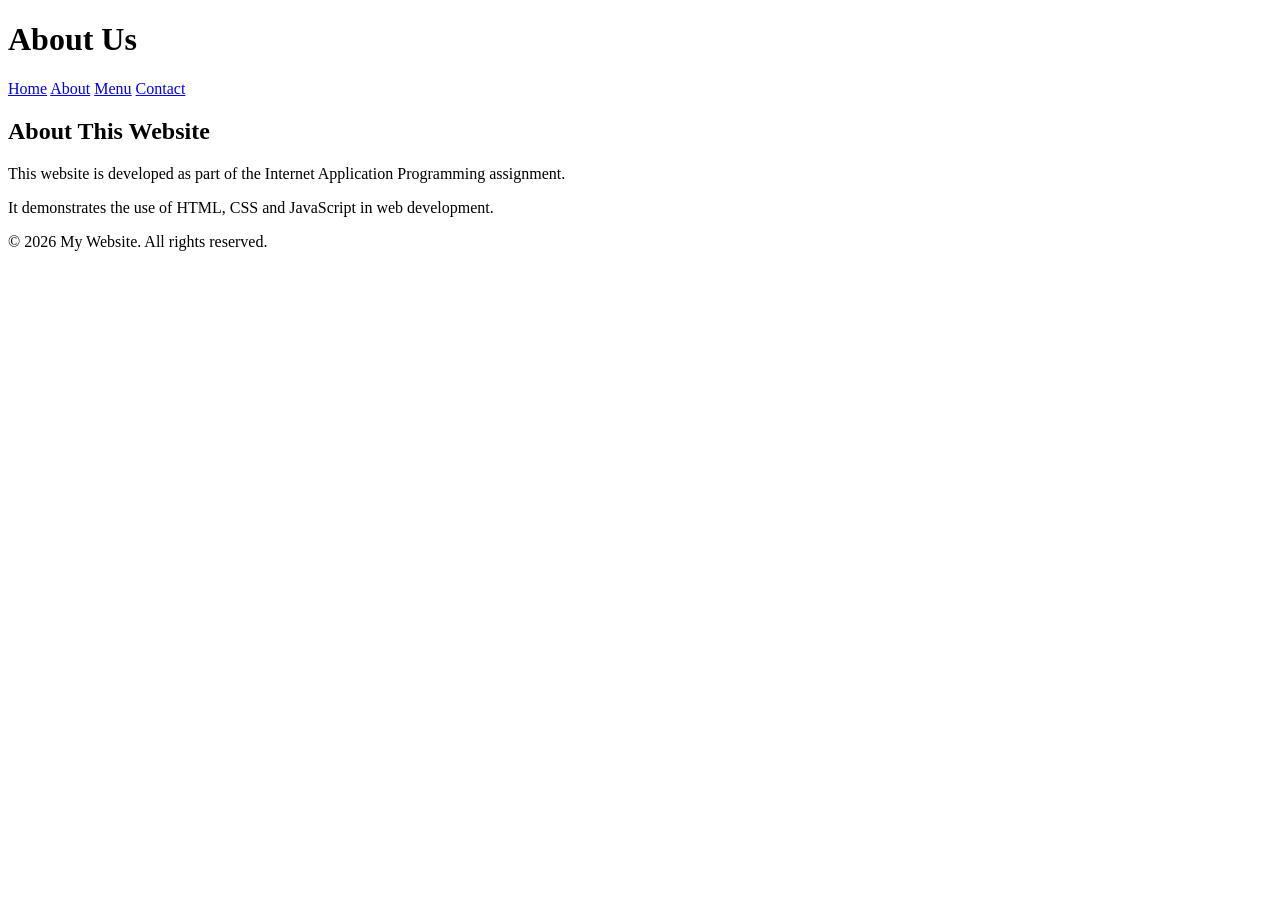
==== about.html @ 83ce7262 "Add about.html with website information" ====
<!DOCTYPE html>
<html lang="en">
<head>
    <meta charset="UTF-8">
    <meta name="viewport" content="width=device-width, initial-scale=1.0">
    <title>About Us</title>
    <link rel="stylesheet" href="style.css">
</head>
<body>

    <header>
        <h1>About Us</h1>
        <nav>
            <a href="index.html">Home</a>
            <a href="about.html">About</a>
            <a href="menu.html">Menu</a>
            <a href="contact.html">Contact</a>
        </nav>
    </header>

    <main>
        <h2>About This Website</h2>
        <p>This website is developed as part of the Internet Application Programming assignment.</p>
        <p>It demonstrates the use of HTML, CSS and JavaScript in web development.</p>
    </main>

    <footer>
        <p>&copy; 2026 My Website. All rights reserved.</p>
    </footer>

</body>
</html>
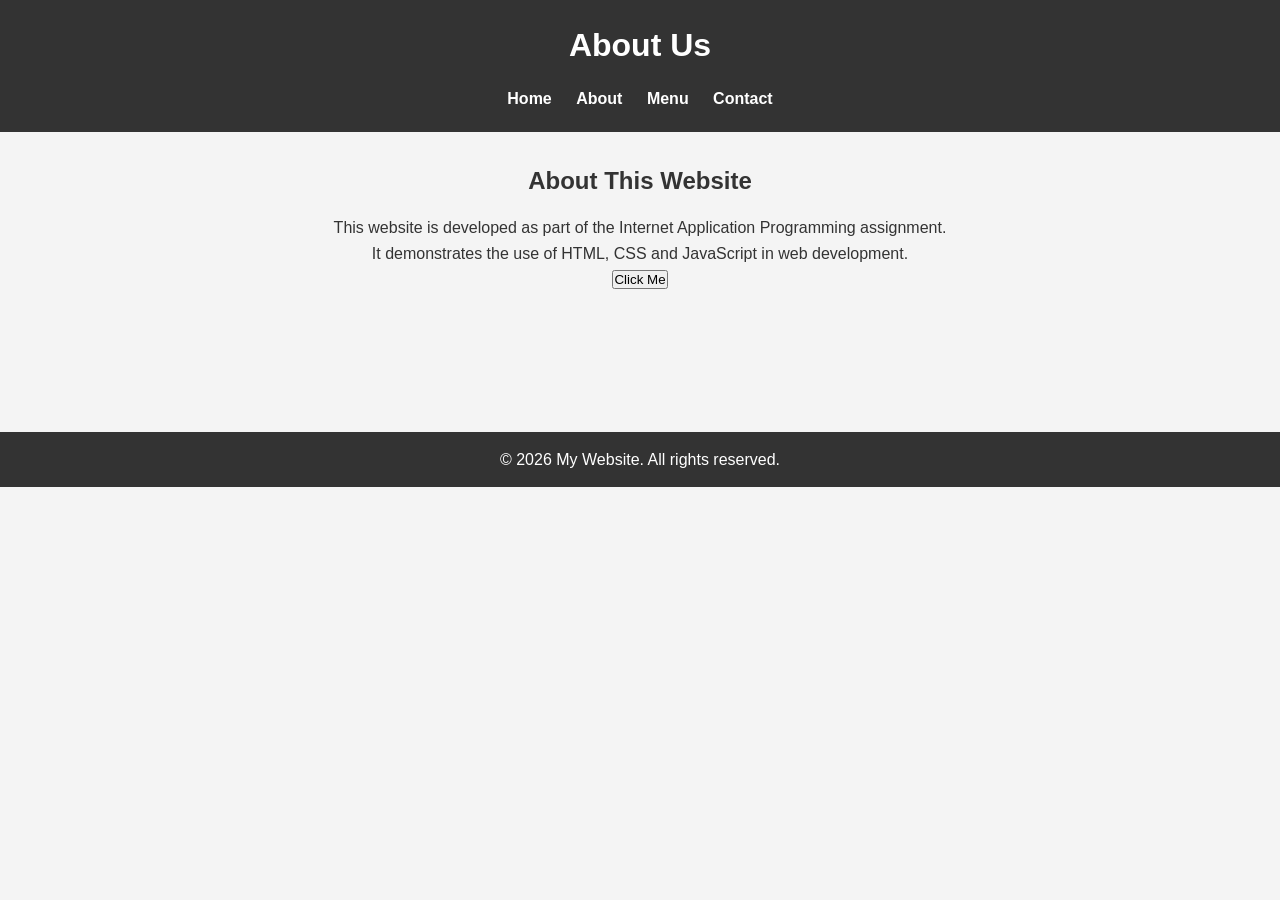
==== commit 7843fa27: "Add script tag to include script.js" ====
--- a/about.html
+++ b/about.html
@@ -27,6 +27,6 @@
     <footer>
         <p>&copy; 2026 My Website. All rights reserved.</p>
     </footer>
-
+<script src="script.js"></script>
 </body>
 </html>
--- a/style.css
+++ b/style.css
@@ -0,0 +1,55 @@
+* {
+    margin: 0;
+    padding: 0;
+    box-sizing: border-box;
+}
+
+body {
+    font-family: Arial, sans-serif;
+    background-color: #f4f4f4;
+    color: #333;
+    line-height: 1.6;
+}
+
+header {
+    background-color: #333;
+    color: white;
+    padding: 20px;
+    text-align: center;
+}
+
+nav {
+    margin-top: 15px;
+}
+
+nav a {
+    color: white;
+    text-decoration: none;
+    margin: 10px;
+    font-weight: bold;
+}
+
+nav a:hover {
+    color: orange;
+}
+
+main {
+    padding: 30px;
+    text-align: center;
+    min-height: 300px;
+}
+
+h2 {
+    margin-bottom: 15px;
+    color: #333;
+}
+
+ul {
+    list-style-position: inside;
+}
+
+footer {
+    background-color: #333;
+    color: white;
+    text-align: center;
+    padding: 15px;
